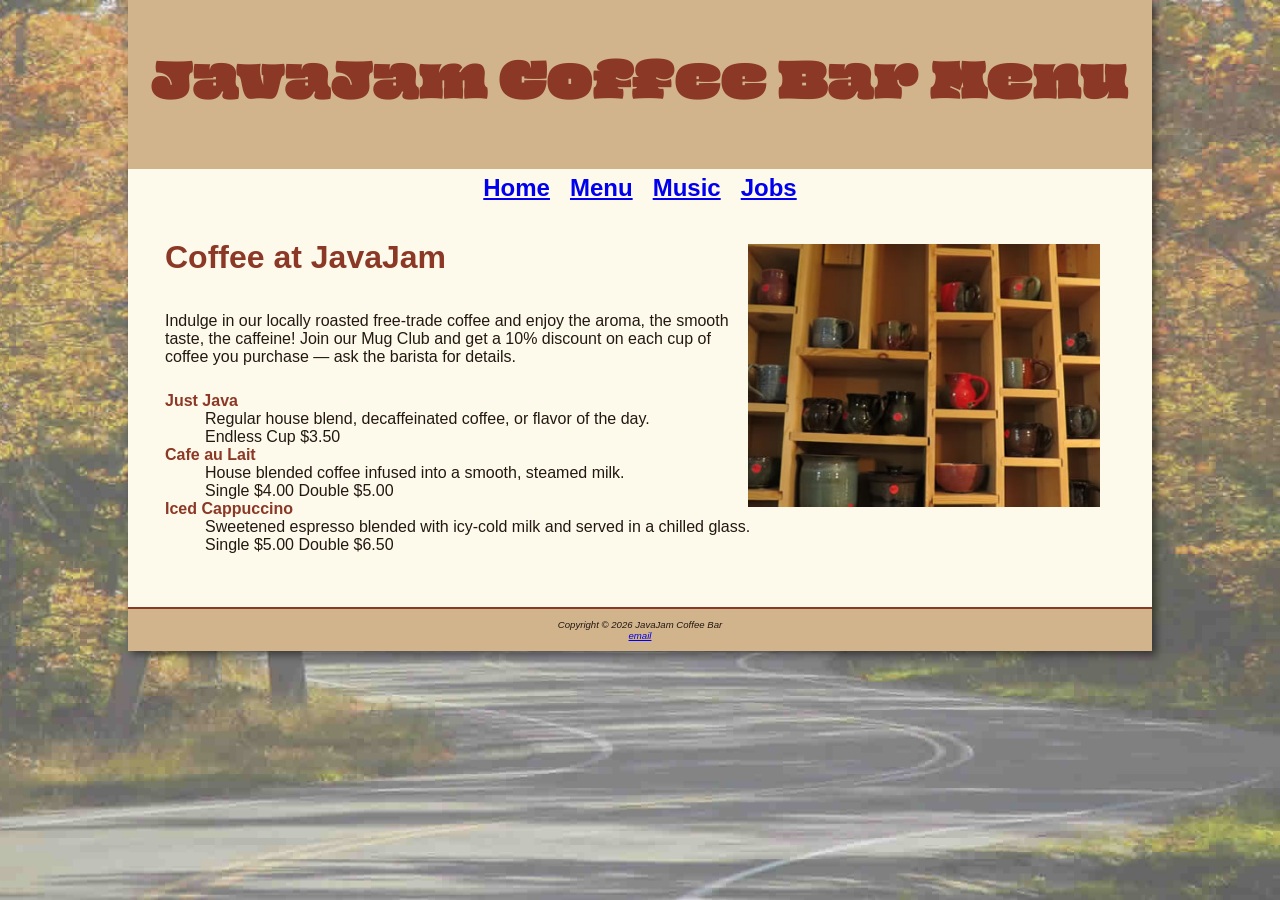
==== menu.html @ 428058c5 "removed subfolder to troubleshoot deployment" ====
<!doctype html>
<html lang="en">
  <head>
    <!-- google fonts connection -->
    <link rel="preconnect" href="https://fonts.googleapis.com" />
    <link rel="preconnect" href="https://fonts.gstatic.com" crossorigin />
    <link
      href="https://fonts.googleapis.com/css2?family=Oi&display=swap"
      rel="stylesheet"
    />
    <!-- link to stylesheet -->
    <link rel="stylesheet" href="javajam.css" />
    <meta charset="UTF-8" />
    <meta http-equiv="X-UA-Compatible" content="IE=edge" />
    <meta name="viewport" content="width=device-width, initial-scale=1.0" />
    <title>Christian Sperry &mdash; JavaJam Coffee House Bar</title>
    <meta name="description" content="JavaJam Coffee Bar Case Study" />
    <meta name="author" content="Christian Sperry" />
    <meta
      name="keywords"
      content="Homework, USU, Data Analytics and Information Systems"
    />
  </head>
  <body>
    <div id="wrapper">
      <header>
        <h1 class="oi-regular">JavaJam Coffee Bar Menu</h1>
      </header>
      <nav>
        <a href="index.html">Home</a> &nbsp; <a href="menu.html">Menu</a> &nbsp;
        <a href="music.html">Music</a> &nbsp;
        <a href="jobs.html">Jobs</a>
      </nav>
      <main>
        <img class="menphoto" src="images/mugs.jpg" alt="mugs on a shelf" />
        <h2>Coffee at JavaJam</h2>
        <p>
          Indulge in our locally roasted free-trade coffee and enjoy the aroma,
          the smooth taste, the caffeine! Join our Mug Club and get a 10%
          discount on each cup of coffee you purchase &mdash; ask the barista
          for details.
        </p>
        <dl class="address">
          <dt><strong>Just Java</strong></dt>
          <dd>
            Regular house blend, decaffeinated coffee, or flavor of the day.<br />Endless
            Cup $3.50
          </dd>
          <dt><strong>Cafe au Lait</strong></dt>
          <dd>
            House blended coffee infused into a smooth, steamed milk.<br />Single
            $4.00 Double $5.00
          </dd>
          <dt><strong>Iced Cappuccino</strong></dt>
          <dd>
            Sweetened espresso blended with icy-cold milk and served in a
            chilled glass.<br />Single $5.00 Double $6.50
          </dd>
        </dl>
      </main>
      <footer>
        Copyright &copy; 2026 JavaJam Coffee Bar<br />
        <a href="mailto:christiansperry@javajam.com">email</a>
      </footer>
    </div>
  </body>
</html>
---- javajam.css ----
/* Global styles for the document (use the body element selector) with background color #FCEBB6; text color #221811; and Tahoma, Arial, or any sans-serif font. */
body {
  margin: 0;
  background-color: #fcebb6;
  color: #221811;
  font-family: Tahoma, Arial, sans-serif;
  background-image: url("images/fadedroad50.jpg");
  background-repeat: no-repeat;
  background-size: cover;
  background-position: center;
  background-attachment: fixed; /*image stays put if content eventually needs to be scrolled through */
}
/* styles for main */
main {
  padding-left: 2em;
  padding-right: 2em;
  padding-bottom: 2em;
  display: block;
}
/* Styles for the header element selector that configure text color #8C3826, background color #D2B48C, and centered text. */
header {
  background-color: #d2b48c;
  color: #8c3826;
  text-align: center;
  padding-top: 5px;
  padding-bottom: 5px;
}

/* standard styles for images */
img {
  padding-left: 10px;
  padding-right: 10px;
}

/* Styles for the h1 element selector that configure 200% line height. */
h1 {
  padding: 10px;
  font-size: 3em;
}

/* Styles for the h2 element selector that configure #8C3826 text color. */
h2 {
  padding: 5px;
  color: #8c3826;
  font-size: 2em;
}

/* styles for h3 elements */
h3 {
  padding: 5px;
  color: #8c3826;
  font-size: 1.5em;
}

/* styles for h3 elements */
h4 {
  background-color: #d2b48c;
  font-size: 1.2em;
  padding-left: 0.5em;
  padding-bottom: 0.25em;
}

/* Styles for the nav element selector that configure centered, bold text. Hint: Use the CSS text-align and font-weight properties. */
nav {
  text-align: center;
  font-weight: bold;
  font-size: 1.5em;
  justify-content: center;
  align-items: center;
  padding-top: 5px;
  padding-bottom: 5px;
  nav a {
    text-decoration: none;
  }
}

/* Styles for the footer element selector that configure background color #D2B48C, small font size (.60em), italics, and centered text. */
footer {
  border-top: 2px solid #8c3826;
  background-color: #d2b48c;
  font-size: 0.6em;
  font-style: italic;
  text-align: center;
  padding: 1em;
}

/* google font class */
.oi-regular {
  font-family: "Oi", serif;
  font-weight: 400;
  font-style: normal;
}

/* image css */
.container {
  width: auto;
  height: 300px;
  background-image: url("images/hero.jpg");
  background-size: cover;
  background-position: center;
  background-repeat: no-repeat;
}

/* wrapper to use as a div in the body on each page */
#wrapper {
  background-color: #fefaeb;
  margin-left: auto;
  margin-right: auto;
  width: 80%;
  min-width: 900px;
  max-width: 1280px;
  box-shadow: 4px 4px 8px rgba(0, 0, 0, 0.5);
}

/* paragraph padding */
p {
  padding: 5px;
}

/* padding for address div and list in menu*/
.address {
  padding: 5px;
}

/* color for list titles on menu */
dt {
  color: #8c3826;
}

/* styling for menu photo class */
.menphoto {
  width: 22em;
  height: auto;
  float: right;
  padding: 10px;
  padding-right: 20px;
}

/* styling to avoid w3c validation error for h4 tag in music */
h3.month {
  background-color: #d2b48c;
  font-size: 1.2em;
  padding-left: 0.5em;
  padding-bottom: 0.25em;
}

/* styling for details class used on music page */
.music {
  display: flex;
  align-items: center;
  justify-content: center;
  gap: 5px;
  padding: 10px;
}
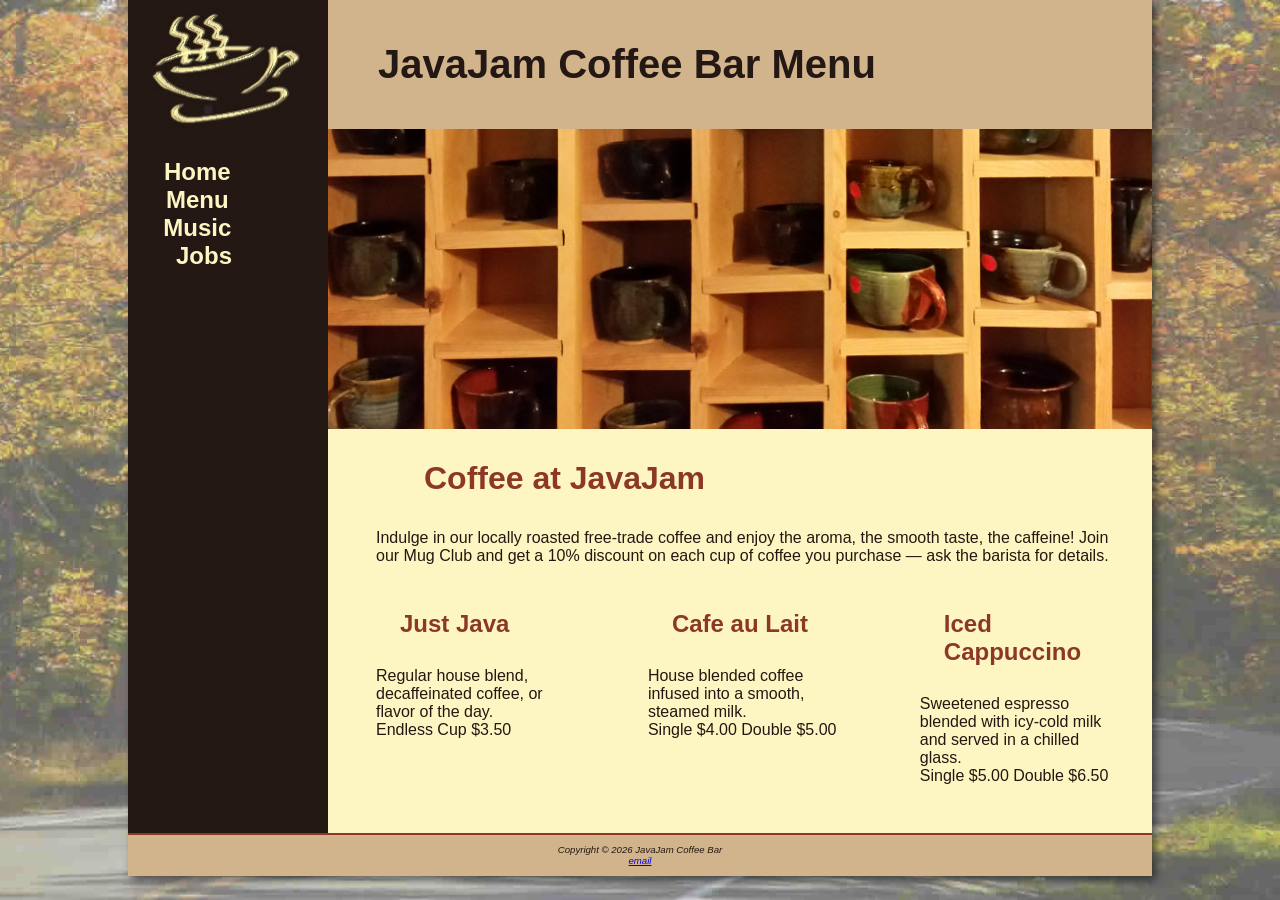
==== commit f7d1c426: "hw 6" ====
--- a/menu.html
+++ b/menu.html
@@ -24,15 +24,20 @@
   <body>
     <div id="wrapper">
       <header>
-        <h1 class="oi-regular">JavaJam Coffee Bar Menu</h1>
+        <h1>
+          <a href="index.html">JavaJam Coffee Bar Menu</a>
+        </h1>
       </header>
       <nav>
-        <a href="index.html">Home</a> &nbsp; <a href="menu.html">Menu</a> &nbsp;
-        <a href="music.html">Music</a> &nbsp;
-        <a href="jobs.html">Jobs</a>
+        <ul>
+          <li><a href="index.html">Home</a> &nbsp;</li>
+          <li><a href="menu.html">Menu</a> &nbsp;</li>
+          <li><a href="music.html">Music</a> &nbsp;</li>
+          <li><a href="jobs.html">Jobs</a></li>
+        </ul>
       </nav>
       <main>
-        <img class="menphoto" src="images/mugs.jpg" alt="mugs on a shelf" />
+        <div id="heromugs"></div>
         <h2>Coffee at JavaJam</h2>
         <p>
           Indulge in our locally roasted free-trade coffee and enjoy the aroma,
@@ -40,23 +45,27 @@
           discount on each cup of coffee you purchase &mdash; ask the barista
           for details.
         </p>
-        <dl class="address">
-          <dt><strong>Just Java</strong></dt>
-          <dd>
+        <section class="onethird">
+          <h3>Just Java</h3>
+          <p>
             Regular house blend, decaffeinated coffee, or flavor of the day.<br />Endless
             Cup $3.50
-          </dd>
-          <dt><strong>Cafe au Lait</strong></dt>
-          <dd>
+          </p>
+        </section>
+        <section class="onethird">
+          <h3>Cafe au Lait</h3>
+          <p>
             House blended coffee infused into a smooth, steamed milk.<br />Single
             $4.00 Double $5.00
-          </dd>
-          <dt><strong>Iced Cappuccino</strong></dt>
-          <dd>
+          </p>
+        </section>
+        <section class="onethird">
+          <h3>Iced Cappuccino</h3>
+          <p>
             Sweetened espresso blended with icy-cold milk and served in a
             chilled glass.<br />Single $5.00 Double $6.50
-          </dd>
-        </dl>
+          </p>
+        </section>
       </main>
       <footer>
         Copyright &copy; 2026 JavaJam Coffee Bar<br />
--- a/javajam.css
+++ b/javajam.css
@@ -1,3 +1,8 @@
+/* universal selector */
+* {
+  box-sizing: border-box;
+}
+
 /* Global styles for the document (use the body element selector) with background color #FCEBB6; text color #221811; and Tahoma, Arial, or any sans-serif font. */
 body {
   margin: 0;
@@ -12,56 +17,77 @@
 }
 /* styles for main */
 main {
-  padding-left: 2em;
-  padding-right: 2em;
+  margin-left: 200px;
+  padding-left: 0em;
+  padding-right: 0em;
+  padding-top: 0em;
   padding-bottom: 2em;
   display: block;
-}
-/* Styles for the header element selector that configure text color #8C3826, background color #D2B48C, and centered text. */
-header {
-  background-color: #d2b48c;
-  color: #8c3826;
-  text-align: center;
-  padding-top: 5px;
-  padding-bottom: 5px;
+  background-color: #fef6c2;
+  overflow: auto;
 }
 
 /* standard styles for images */
 img {
-  padding-left: 10px;
-  padding-right: 10px;
-}
-
-/* Styles for the h1 element selector that configure 200% line height. */
+  border-style: none;
+  max-width: 100%;
+  height: auto;
+}
+
+/* header styling */
 h1 {
   padding: 10px;
-  font-size: 3em;
-}
-
-/* Styles for the h2 element selector that configure #8C3826 text color. */
+  font-size: 2.5em;
+}
+
 h2 {
   padding: 5px;
   color: #8c3826;
   font-size: 2em;
-}
-
-/* styles for h3 elements */
+  padding-left: 3em;
+  padding-right: 2em;
+}
+
 h3 {
   padding: 5px;
   color: #8c3826;
   font-size: 1.5em;
-}
-
-/* styles for h3 elements */
+  padding-left: 3em;
+  padding-right: 2em;
+}
+
 h4 {
   background-color: #d2b48c;
   font-size: 1.2em;
-  padding-left: 0.5em;
-  padding-bottom: 0.25em;
-}
-
-/* Styles for the nav element selector that configure centered, bold text. Hint: Use the CSS text-align and font-weight properties. */
+  padding-left: 3em;
+  padding-right: 2em;
+  padding-bottom: 0;
+  text-transform: capitalize;
+  border-bottom: 1px solid #221811;
+  clear: left;
+}
+
+/* div styling */
+div {
+  padding-left: 3em;
+  padding-right: 2em;
+}
+
+/* list styling */
+ul {
+  padding-left: 3em;
+  padding-right: 2em;
+}
+
+dl {
+  padding-left: 3em;
+  padding-right: 2em;
+}
+
+/* Styles for the nav */
 nav {
+  float: left;
+  width: 200px;
   text-align: center;
   font-weight: bold;
   font-size: 1.5em;
@@ -69,9 +95,55 @@
   align-items: center;
   padding-top: 5px;
   padding-bottom: 5px;
-  nav a {
-    text-decoration: none;
-  }
+}
+
+/* nav a styling */
+nav a {
+  text-decoration: none;
+}
+
+nav a:link {
+  color: #fef6c2;
+}
+
+nav a:visited {
+  color: #d2b48c;
+}
+
+nav a:hover {
+  color: #cc9933;
+}
+
+nav ul {
+  padding-left: 0;
+  list-style-type: none;
+}
+
+/* Styles for the header element selector that configure text color #8C3826, background color #D2B48C, and centered text. */
+header {
+  background-color: #d2b48c;
+  padding-top: 5px;
+  padding-bottom: 5px;
+  padding-left: 240px;
+  background-image: url("images/coffeelogo.jpg");
+  background-repeat: no-repeat;
+  color: #231814;
+}
+
+header a {
+  text-decoration: none;
+}
+
+header a:link {
+  color: #231814;
+}
+
+header a:visited {
+  color: #231814;
+}
+
+header a:hover {
+  color: #fef6c2;
 }
 
 /* Styles for the footer element selector that configure background color #D2B48C, small font size (.60em), italics, and centered text. */
@@ -83,7 +155,25 @@
   text-align: center;
   padding: 1em;
 }
-
+/* styling for details class */
+.details {
+  padding-left: 20%;
+  padding-right: 20%;
+  overflow: auto;
+}
+
+/* styling for onethird class */
+.onethird {
+  float: left;
+  width: 33%;
+}
+
+/* class to float images on music page */
+.floatleft {
+  float: left;
+  padding-right: 2em;
+  padding-bottom: 2em;
+}
 /* google font class */
 .oi-regular {
   font-family: "Oi", serif;
@@ -103,23 +193,20 @@
 
 /* wrapper to use as a div in the body on each page */
 #wrapper {
-  background-color: #fefaeb;
+  background-color: #231814;
+  padding: 0;
   margin-left: auto;
   margin-right: auto;
   width: 80%;
+  max-width: 1280px;
   min-width: 900px;
-  max-width: 1280px;
   box-shadow: 4px 4px 8px rgba(0, 0, 0, 0.5);
 }
 
-/* paragraph padding */
+/* paragraph styling */
 p {
-  padding: 5px;
-}
-
-/* padding for address div and list in menu*/
-.address {
-  padding: 5px;
+  padding-left: 3em;
+  padding-right: 2em;
 }
 
 /* color for list titles on menu */
@@ -127,13 +214,37 @@
   color: #8c3826;
 }
 
-/* styling for menu photo class */
-.menphoto {
-  width: 22em;
-  height: auto;
-  float: right;
-  padding: 10px;
-  padding-right: 20px;
+/* styling for homehero */
+#homehero {
+  background-size: 100% 100%;
+  width: auto;
+  height: 300px;
+  background-image: url("images/hero.jpg");
+  background-size: cover;
+  background-position: center;
+  background-repeat: no-repeat;
+}
+
+/* styling for heromugs */
+#heromugs {
+  background-size: 100% 100%;
+  width: auto;
+  height: 300px;
+  background-image: url("images/heromugs.jpg");
+  background-size: cover;
+  background-position: center;
+  background-repeat: no-repeat;
+}
+
+/* styling for heroguitar */
+#heroguitar {
+  background-size: 100% 100%;
+  width: auto;
+  height: 300px;
+  background-image: url("images/heroguitar.jpg");
+  background-size: cover;
+  background-position: center;
+  background-repeat: no-repeat;
 }
 
 /* styling to avoid w3c validation error for h4 tag in music */
@@ -143,12 +254,3 @@
   padding-left: 0.5em;
   padding-bottom: 0.25em;
 }
-
-/* styling for details class used on music page */
-.music {
-  display: flex;
-  align-items: center;
-  justify-content: center;
-  gap: 5px;
-  padding: 10px;
-}
